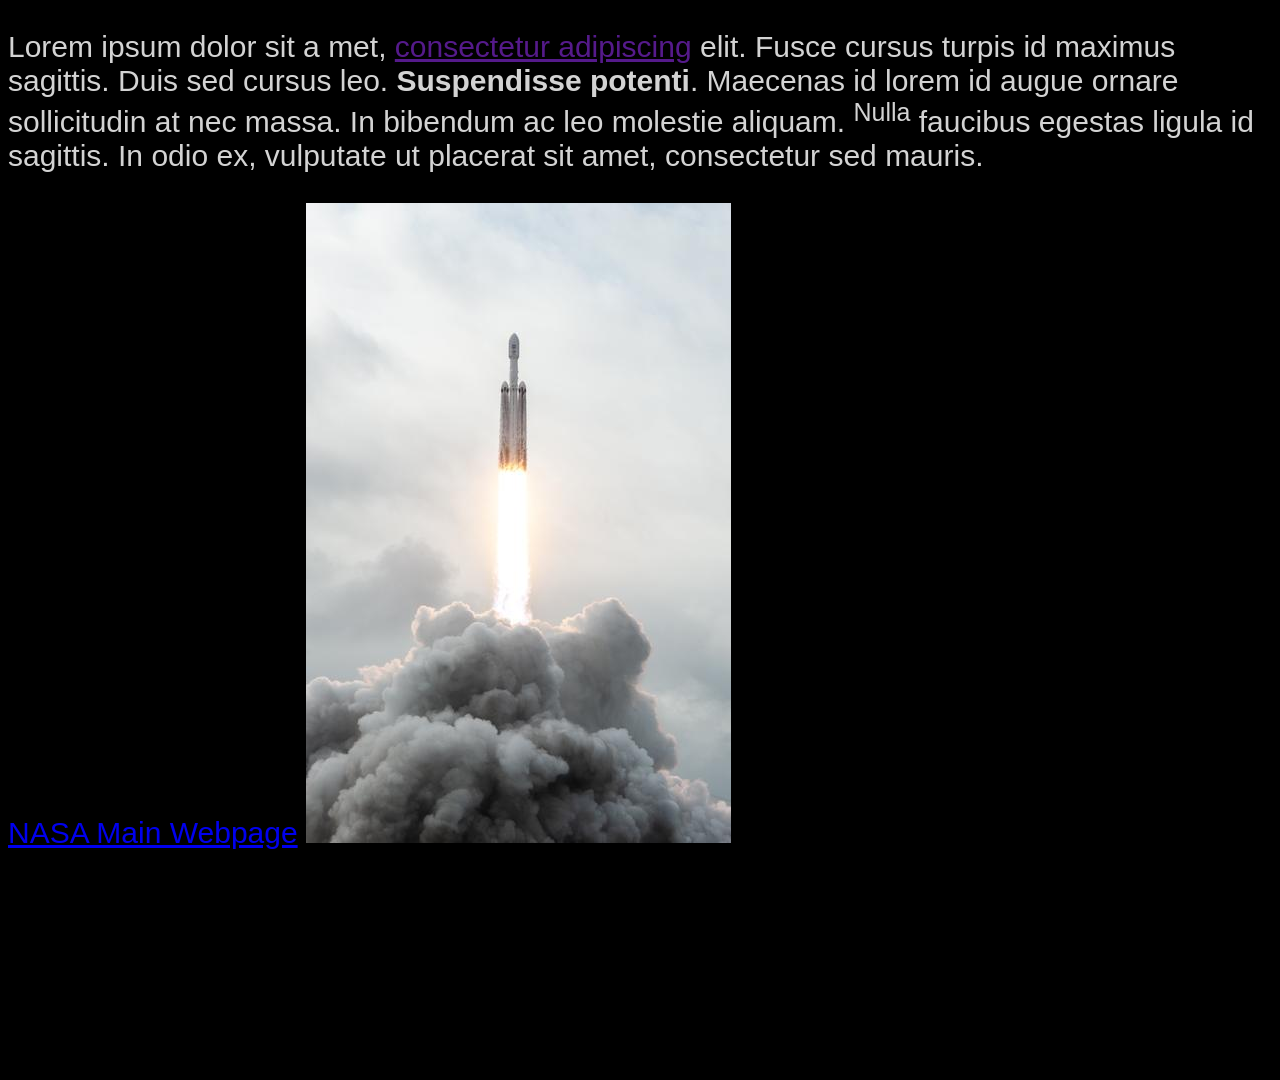
==== psyche-launch.html @ e7a7d237 "first upload" ====
<!DOCTYPE html>
<html lang="en">
    <head>
        <meta charset="UTF-8" />
        <title>Title</title>
    </head>
    <body style="background-color: black; font-family: Arial, Helvetica, sans-serif; font-size: 30px;">
        <p style="color: lightgray;">Lorem ipsum dolor sit a met, <a href="">consectetur adipiscing</a> 
        elit. Fusce cursus turpis id maximus sagittis. Duis sed cursus leo. 
        <b>Suspendisse potenti</b>. Maecenas id lorem id augue ornare 
        sollicitudin at nec massa. In bibendum ac leo molestie aliquam. 
        <sup>Nulla</sup> faucibus egestas ligula id sagittis. In odio ex, vulputate 
        ut placerat sit amet, consectetur sed mauris.</p>
        
        <a href="https://www.nasa.gov">NASA Main Webpage</a>
        
        <img src="psyche-launch2023.jpg" width="425" height="640"
             alt="an image of the Psyche Mission launch in 2023" 
             title="psyche mission launch">
    <p>Nunc malesuada augue vitae odio ullamcorper luctus. Aenean luctus 
        tellus nec lacinia dapibus. Morbi massa mi, porttitor ac lectus 
        sed, aliquet convallis velit. Quisque ac nulla lobortis, fermentum 
        elit nec, vestibulum arcu. Sed posuere nec tellus sit amet 
        venenatis. Praesent ac orci sed lorem tristique varius. Proin 
        id enim vel dui vestibulum blandit vel ac dui. Phasellus volutpat 
        elit in porttitor tempor. Phasellus auctor vehicula volutpat. 
        Sed ornare tempor facilisis.</p>
    
    </body>
</html>
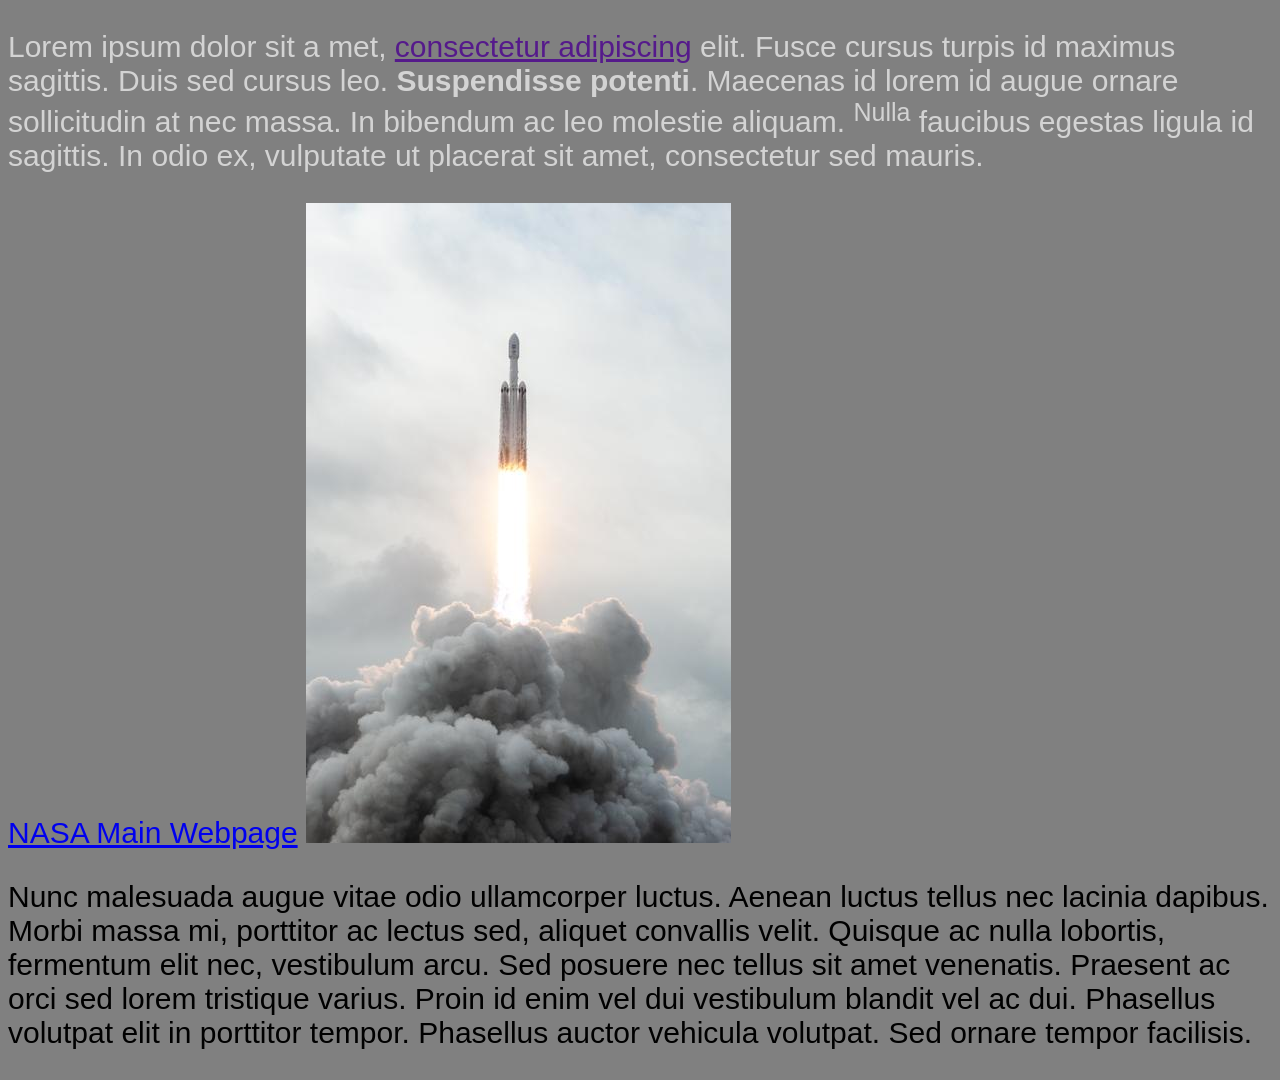
==== commit 500789c9: "Update psyche-launch.html gray background" ====
--- a/psyche-launch.html
+++ b/psyche-launch.html
@@ -4,7 +4,7 @@
         <meta charset="UTF-8" />
         <title>Title</title>
     </head>
-    <body style="background-color: black; font-family: Arial, Helvetica, sans-serif; font-size: 30px;">
+    <body style="background-color: gray; font-family: Arial, Helvetica, sans-serif; font-size: 30px;">
         <p style="color: lightgray;">Lorem ipsum dolor sit a met, <a href="">consectetur adipiscing</a> 
         elit. Fusce cursus turpis id maximus sagittis. Duis sed cursus leo. 
         <b>Suspendisse potenti</b>. Maecenas id lorem id augue ornare 
